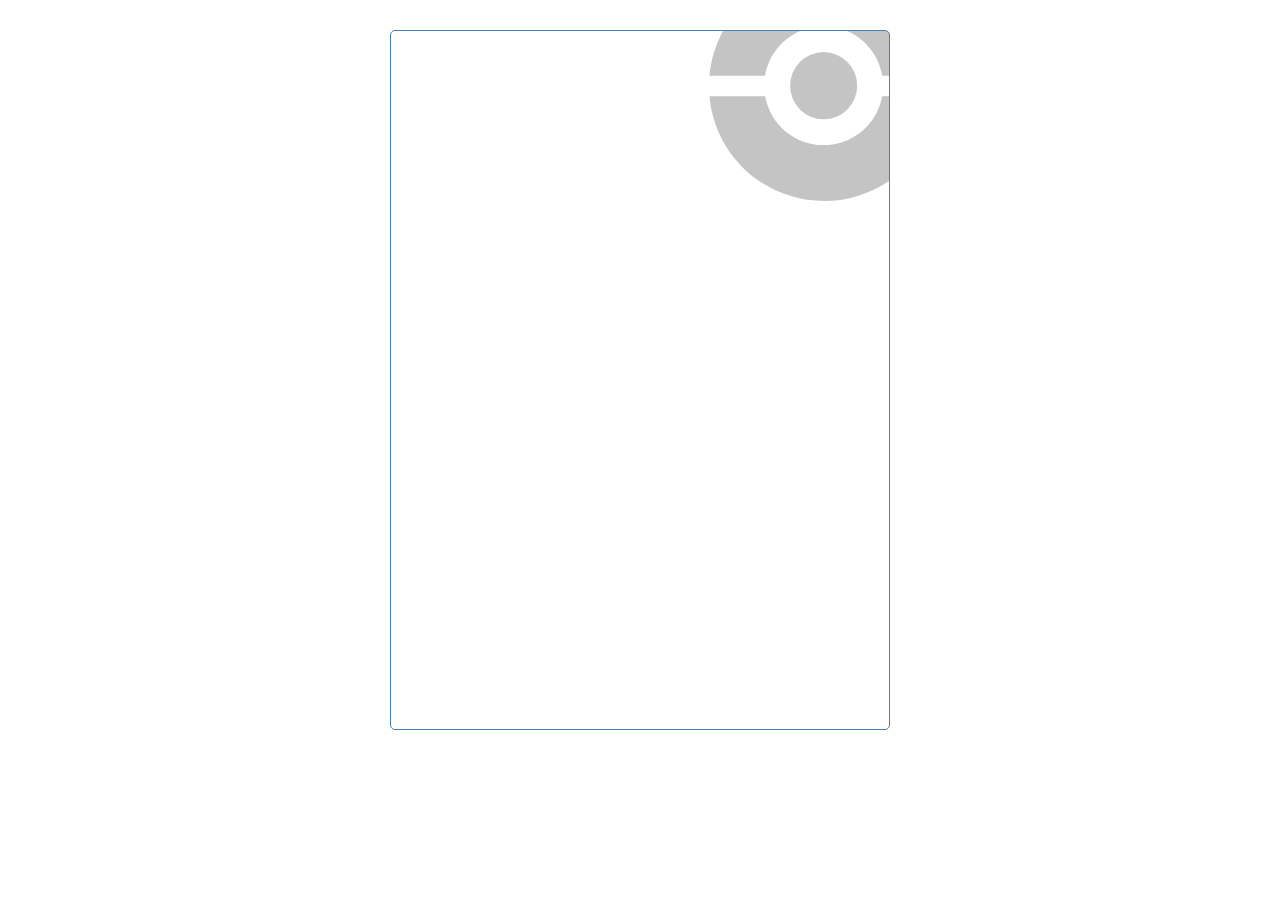
==== index.html @ a1575b73 "correção pokemon" ====
<!doctype html><html lang="en"><head><meta charset="utf-8"/><link rel="icon" href="/favicon.ico"/><meta name="viewport" content="width=device-width,initial-scale=1"/><meta name="theme-color" content="#000000"/><meta name="description" content="Web site created using create-react-app"/><link rel="apple-touch-icon" href="/logo192.png"/><link rel="manifest" href="/manifest.json"/><link rel="stylesheet" href="https://pro.fontawesome.com/releases/v5.10.0/css/all.css" integrity="sha384-AYmEC3Yw5cVb3ZcuHtOA93w35dYTsvhLPVnYs9eStHfGJvOvKxVfELGroGkvsg+p" crossorigin="anonymous"/><title>Pokedex</title><link href="/static/css/main.cee5e65c.chunk.css" rel="stylesheet"></head><body><noscript>Você precisa estar com o javascript habilitado para rodar este APP.</noscript><div id="root"></div><script>!function(e){function t(t){for(var n,i,a=t[0],c=t[1],l=t[2],s=0,p=[];s<a.length;s++)i=a[s],Object.prototype.hasOwnProperty.call(o,i)&&o[i]&&p.push(o[i][0]),o[i]=0;for(n in c)Object.prototype.hasOwnProperty.call(c,n)&&(e[n]=c[n]);for(f&&f(t);p.length;)p.shift()();return u.push.apply(u,l||[]),r()}function r(){for(var e,t=0;t<u.length;t++){for(var r=u[t],n=!0,a=1;a<r.length;a++){var c=r[a];0!==o[c]&&(n=!1)}n&&(u.splice(t--,1),e=i(i.s=r[0]))}return e}var n={},o={1:0},u=[];function i(t){if(n[t])return n[t].exports;var r=n[t]={i:t,l:!1,exports:{}};return e[t].call(r.exports,r,r.exports,i),r.l=!0,r.exports}i.e=function(e){var t=[],r=o[e];if(0!==r)if(r)t.push(r[2]);else{var n=new Promise((function(t,n){r=o[e]=[t,n]}));t.push(r[2]=n);var u,a=document.createElement("script");a.charset="utf-8",a.timeout=120,i.nc&&a.setAttribute("nonce",i.nc),a.src=function(e){return i.p+"static/js/"+({}[e]||e)+"."+{3:"e58de19c"}[e]+".chunk.js"}(e);var c=new Error;u=function(t){a.onerror=a.onload=null,clearTimeout(l);var r=o[e];if(0!==r){if(r){var n=t&&("load"===t.type?"missing":t.type),u=t&&t.target&&t.target.src;c.message="Loading chunk "+e+" failed.\n("+n+": "+u+")",c.name="ChunkLoadError",c.type=n,c.request=u,r[1](c)}o[e]=void 0}};var l=setTimeout((function(){u({type:"timeout",target:a})}),12e4);a.onerror=a.onload=u,document.head.appendChild(a)}return Promise.all(t)},i.m=e,i.c=n,i.d=function(e,t,r){i.o(e,t)||Object.defineProperty(e,t,{enumerable:!0,get:r})},i.r=function(e){"undefined"!=typeof Symbol&&Symbol.toStringTag&&Object.defineProperty(e,Symbol.toStringTag,{value:"Module"}),Object.defineProperty(e,"__esModule",{value:!0})},i.t=function(e,t){if(1&t&&(e=i(e)),8&t)return e;if(4&t&&"object"==typeof e&&e&&e.__esModule)return e;var r=Object.create(null);if(i.r(r),Object.defineProperty(r,"default",{enumerable:!0,value:e}),2&t&&"string"!=typeof e)for(var n in e)i.d(r,n,function(t){return e[t]}.bind(null,n));return r},i.n=function(e){var t=e&&e.__esModule?function(){return e.default}:function(){return e};return i.d(t,"a",t),t},i.o=function(e,t){return Object.prototype.hasOwnProperty.call(e,t)},i.p="/",i.oe=function(e){throw console.error(e),e};var a=this["webpackJsonpestudo-react-inicio"]=this["webpackJsonpestudo-react-inicio"]||[],c=a.push.bind(a);a.push=t,a=a.slice();for(var l=0;l<a.length;l++)t(a[l]);var f=c;r()}([])</script><script src="/static/js/2.9ffd8728.chunk.js"></script><script src="/static/js/main.83543d1d.chunk.js"></script></body></html>
---- static/css/main.cee5e65c.chunk.css ----
@import url(https://fonts.googleapis.com/css2?family=Poppins:wght@300;400&display=swap);@font-face{font-family:"Pokemon";src:url(/static/media/Pokemon\ Solid.5d60be1f.ttf) format("truetype")}@font-face{font-family:"PokemonHollow";src:url(/static/media/Pokemon\ Hollow.47f77ce9.ttf) format("truetype")}*{box-sizing:border-box;margin:0;padding:0}::-webkit-scrollbar{width:5px;cursor:pointer}::-webkit-scrollbar-track{background:#f1f1f1}::-webkit-scrollbar-thumb{background:#888}::-webkit-scrollbar-thumb:hover{background:#555}body{font-family:"Poppins",sans-serif}.app-container{position:relative;height:700px;max-width:100vw;width:500px;min-height:700px;margin:30px auto;overflow:auto;border:1px solid #4682b4;padding:0;border-radius:5px;background-image:url(/static/media/pokeballBackground.727adbba.svg);background-size:230px;background-repeat:no-repeat;background-position:top -60px right -50px;background-color:hsla(0,0%,100%,.15)}.list-container{padding-top:30px;height:100%;width:100%}.header{align-items:center;margin-bottom:20px;height:50px;padding:0 30px}.btn{display:inline-block;background:#000;color:#fff;border:none;padding:10px 20px;margin:5px;border-radius:5px;cursor:pointer;text-decoration:none;font-size:15px;font-family:inherit}.btn:focus{outline:none}.btn:active{-webkit-transform:scale(.98);transform:scale(.98)}.btn-block{display:block;width:100%}.task{background:#f4f4f4;margin:5px;padding:10px 20px;cursor:pointer}.task.reminder{border-left:5px solid green}.task h3{display:flex;align-items:center;justify-content:space-between}.add-form{margin-bottom:40px}.form-control{margin:20px 0}.form-control label{display:block}.form-control input{width:100%;height:40px;margin:5px;padding:3px 7px;font-size:17px}.form-control-check{display:flex;align-items:center;justify-content:space-between}.form-control-check label{flex:1 1}.form-control-check input{flex:2 1;height:20px}.footer{height:50px;width:100%;padding:0 30px}.pokemonList{display:flex;justify-content:space-between;flex-wrap:wrap;height:calc(100% - 70px);overflow-y:auto;padding:10px 30px;scroll-behavior:smooth}.pokemonList a{width:calc(50% - .5rem);text-decoration:none;margin-bottom:20px}.pokemon-container{position:relative;display:flex;width:100%;align-items:center;border-radius:20px;opacity:0;transition:all .5s ease-in-out;overflow:hidden}.pokemonList .pokemon-container{margin-top:20px}.pokemonList .pokemon-container:first-child,.pokemonList .pokemon-container:nth-child(2){margin-top:0}.pokemon-container img{max-width:85%}.pokemon-container{height:140px;cursor:pointer;transition:-webkit-transform .2s;transition:transform .2s;transition:transform .2s,-webkit-transform .2s}.pokemon-container:hover{-webkit-transform:scale(1.05);transform:scale(1.05)}.pokemon-container li{list-style-type:none;background:hsla(0,0%,100%,.5);width:71px;height:30px;display:flex;justify-content:center;align-items:center;border-radius:1.2rem;text-align:center;border:1px solid}.pokemon-container li:nth-child(2){margin-top:.5rem}.pokemon-container[background=green]{background-color:#94fc8d;color:#355c32;border-color:#355c32}.pokemon-container[background=white]{background-color:#f5f5f5;color:#0f0f0f;border-color:#0f0f0f}.pokemon-container[background=black]{background-color:#0f0f0f;color:#f5f5f5;border-color:#f5f5f5}.pokemon-container[background=blue]{background-color:#85bcff;color:#2e4259;border-color:#2e4259}.pokemon-container[background=yellow]{background-color:#fdff75;color:#6f7032;border-color:#6f7032}.pokemon-container[background=red]{background-color:#ff7a7a;color:#632f2f;border-color:#632f2f}.pokemon-container[background=red_700]{background-color:#ff5e5e;color:#541e1e;border-color:#541e1e}.pokemon-container[background=brown]{background-color:#ba8c6e;color:#3d2e25;border-color:#3d2e25}.pokemon-container[background=pink]{background-color:#ff96de;color:#5c3750;border-color:#5c3750}.pokemon-container[background=gray]{background-color:#ccc;color:#343434;border-color:#343434}.pokemon-container[background=purple]{background-color:#cb59ff;color:#3b1a4a;border-color:#3b1a4a}.pokemon-container[background=white_50_transparency],.pokemon-container[background=white_card]{background-color:#fff;color:#000;border-color:#000}.pokemon-container{opacity:1}.pokemon-container .details{position:relative;height:100%;width:100%;z-index:2}.pokemon-container .details .pokemon-types{margin-top:1rem}.poke-name h4{font-family:"PokemonHollow";padding:.5rem 1rem 0;text-transform:capitalize;font-size:1.2rem;font-weight:800;line-height:1.7rem}.pokemon-species{padding:0 0 0 1rem;display:flex;justify-content:space-between}.pokemon-species .image{position:relative;text-align:right;width:100%}.pokemon-species .image img{position:relative}.pokemon-container .pokeballBackground{opacity:.5;position:absolute!important;bottom:-10%;right:-10%;max-width:110%}.pokemonList .bottomLoader{opacity:0;display:flex;flex-direction:column;width:100%;justify-content:center;align-items:center;transition:all .2s}.pokemonList .bottomLoader[loading=true]{opacity:1}.pokemonList .bottomLoader img{max-height:120px}@media only screen and (max-width:768px){.app-container{margin-top:0!important;height:100vh}.pokemonList{padding:20px 10px}.pokemon-container li{width:55px;height:23px;font-size:.7rem}.pokemon-container .details .pokemon-types{margin-top:.5rem}.pokemon-container .pokeballBackground{width:110%}.pokemon-container li:nth-child(2){margin-top:.3rem}}@media only screen and (max-width:768px) and (min-height:900px){.pokemon-container{height:22vw;min-height:140px}.pokemon-container .details .pokemon-types{margin-top:1.5rem}.pokemon-container li{width:71px;height:30px;font-size:1rem}.pokemon-container li:nth-child(2){margin-top:.5rem}}@media only screen and (max-width:411px) and (min-height:729px){.pokemon-container{height:22vw;min-height:140px}.pokemon-container .details .pokemon-types{margin-top:1.5rem}.pokemon-container li{width:71px;height:30px;font-size:1rem}.pokemon-container li:nth-child(2){margin-top:.5rem}}@media only screen and (min-width:530px) and (max-width:540px) and (min-height:719px){.pokemon-container{height:22vw;min-height:140px}.pokemon-container .details .pokemon-types{margin-top:1.5rem}.pokemon-container li{width:71px;height:30px;font-size:1rem}.pokemon-container li:nth-child(2){margin-top:.5rem}.pokemon-container img{max-width:75%}.pokemon-container .pokeballBackground{width:100%}}.pokedetails-page{margin-top:-30px;padding:30px;height:calc(100% + 30px);position:relative;overflow:hidden!important}.pokedetails-page .backgroundDetails{position:absolute;top:-3%;left:0;opacity:.5;max-width:100%}.pokedetails-page[background=green]{background-color:#94fc8d;color:#355c32;border-color:#355c32}.pokedetails-page[background=white]{background-color:#f5f5f5;color:#0f0f0f;border-color:#0f0f0f}.pokedetails-page[background=black]{background-color:#0f0f0f;color:#f5f5f5;border-color:#f5f5f5}.pokedetails-page[background=blue]{background-color:#85bcff;color:#2e4259;border-color:#2e4259}.pokedetails-page[background=yellow]{background-color:#fdff75;color:#6f7032;border-color:#6f7032}.pokedetails-page[background=red]{background-color:#ff7a7a;color:#632f2f;border-color:#632f2f}.pokedetails-page[background=red_700]{background-color:#ff5e5e;color:#541e1e;border-color:#541e1e}.pokedetails-page[background=brown]{background-color:#ba8c6e;color:#3d2e25;border-color:#3d2e25}.pokedetails-page[background=pink]{background-color:#ff96de;color:#5c3750;border-color:#5c3750}.pokedetails-page[background=gray]{background-color:#ccc;color:#343434;border-color:#343434}.pokedetails-page[background=purple]{background-color:#cb59ff;color:#3b1a4a;border-color:#3b1a4a}.pokedetails-page[background=white_50_transparency],.pokedetails-page[background=white_card]{background-color:#fff;color:#000;border-color:#000}.pokedetails-page[background=green] a{color:#355c32;border-color:#355c32}.pokedetails-page[background=white] a{color:#0f0f0f;border-color:#0f0f0f}.pokedetails-page[background=black] a{color:#f5f5f5;border-color:#f5f5f5}.pokedetails-page[background=blue] a{color:#2e4259;border-color:#2e4259}.pokedetails-page[background=yellow] a{color:#6f7032;border-color:#6f7032}.pokedetails-page[background=red] a{color:#632f2f;border-color:#632f2f}.pokedetails-page[background=red_700] a{color:#541e1e;border-color:#541e1e}.pokedetails-page[background=brown] a{color:#3d2e25;border-color:#3d2e25}.pokedetails-page[background=pink] a{color:#5c3750;border-color:#5c3750}.pokedetails-page[background=gray] a{color:#343434;border-color:#343434}.pokedetails-page[background=purple] a{color:#3b1a4a;border-color:#3b1a4a}.pokedetails-page[background=white_50_transparency] a,.pokedetails-page[background=white_card] a{color:#000;border-color:#000}.pokedetails-page a{text-decoration:none;transition:opacity .2s ease-in-out}.pokedetails-page a:hover{opacity:.7}.upper-card{padding-top:30px;min-height:50%;position:relative;font-size:1.2rem;transition:all .4s ease-in-out}.upper-image-container{display:flex;align-items:center;justify-content:center;width:100%;position:absolute;top:0;left:0}.pokemon-image{max-height:220px;position:absolute;bottom:-40px;z-index:2}.pokeball-image{position:absolute;width:200px;opacity:.3;right:-50px;bottom:-35px}.upper-card .details-title-container{display:flex;width:100%;justify-content:space-between;align-items:baseline}.upper-card .details-title .details-name{font-size:2.3rem;font-weight:bolder;text-transform:capitalize}.upper-card .details-sub-title-container{display:flex;width:100%}.upper-card .details-id{font-weight:bolder}.upper-card .details-sub-title-container .details-type{display:flex;width:85px;height:35px;justify-content:center;align-items:center;background-color:hsla(0,0%,100%,.4);font-size:1rem;font-weight:700;border-radius:25px;margin:0}.upper-card .details-sub-title-container .details-type:first-child{margin-right:.5rem}.upper-card .details-sub-title-container .details-type:nth-child(2){margin-left:.5rem}.bottom-card{position:relative;background:hsla(0,0%,100%,.85);height:80%;position:absolute;width:100%;left:0;top:50%;z-index:1;border-top-left-radius:2rem;border-top-right-radius:2rem;padding:50px 30px;transition:all .4s ease-in-out}.bottom-card .bottom-menu{display:flex;justify-content:space-between;align-items:center;position:relative;z-index:3}.bottom-card .bottom-menu .bottom-menu-item{height:2.5rem;list-style:none;cursor:pointer;opacity:.7;transition:all .4 ease-in-out;text-align:center}.bottom-card .bottom-menu .bottom-menu-item:hover{opacity:1}.bottom-card .bottom-menu .bottom-menu-item.selected{opacity:1;border-bottom:2px solid}.bottom-card .bottom-scroll-list{display:flex;padding-top:2rem;width:400%;transition:all .4s ease-in-out}.bottom-card .container-details{position:relative;transition:all .4s ease-in-out;width:calc(100% - 60px)}.bottom-card .details-row{display:flex;width:100%;align-items:center;margin-bottom:.3rem}.bottom-card .details-row .details-description{opacity:.7;font-size:.8rem;text-transform:capitalize}.bottom-card .details-row .details-value{position:absolute;left:50%;text-align:left;font-weight:bolder;font-size:.8rem;width:50%}.bottom-card .details-bottom{margin-top:1rem;margin-bottom:1rem}.bottom-card .barraStatus{position:absolute;left:30%;top:40%;width:70%;height:4px;background-color:rgba(0,0,0,.1);border-radius:10px}.bottom-card .barraCheia{position:relative;left:0;top:0;height:100%;width:100%;max-width:0;background-color:#520404;border-radius:10px}.bottom-card .about-text{font-weight:700;padding-bottom:3rem}.bottom-card .bottomSelector{margin:-50px -30px;padding:50px 30px;position:relative;z-index:10}.bottom-card .details-attributes{transition:opacity .4s ease-in-out}.bottom-card .control-details:hover{cursor:pointer}.animationDelay{transition:all .4s ease-in-out}.pokemon-container{-webkit-animation:slide-up 1s;animation:slide-up 1s}@-webkit-keyframes slide-up{0%{margin-top:100%}to{margin-top:0}}@keyframes slide-up{0%{margin-top:100%}to{margin-top:0}}@media only screen and (max-width:413px){.app-container{margin-top:0!important;height:100vh}.pokemonList{padding:20px 10px}.pokemon-container{height:120px}.pokemon-container li{width:55px;height:23px;font-size:.7rem}.pokemon-container .details .pokemon-types{margin-top:.5rem}.pokemon-container .pokeballBackground{width:110%}.pokemon-container li:nth-child(2){margin-top:.3rem}}@media only screen and (max-width:320px){.pokemon-container{height:100px}.pokemon-container .details .pokemon-types{margin-top:.1rem}.pokemon-container li:nth-child(2){margin-top:.2rem}}@media only screen and (max-width:281px){.pokemon-container li{width:35px;height:17px;font-size:.5rem}}.full-loader{width:100%;min-height:100%;display:flex;background:#fff;flex-direction:column;justify-content:center;align-items:center;position:absolute;top:0;left:0;z-index:9999999;transition:all 1s ease-in-out;opacity:0}.full-loader[loading=true]{opacity:1;transition:all 1s ease-in-out}@-webkit-keyframes textSize{0%{font-size:2rem}50%{font-size:1.5rem}to{font-size:2rem}}@keyframes textSize{0%{font-size:2rem}50%{font-size:1.5rem}to{font-size:2rem}}.full-loader .text-loading{font-family:"PokemonHollow";font-size:2.5rem;color:#852101;font-weight:700;-webkit-animation-name:textSize;animation-name:textSize;-webkit-animation-duration:3s;animation-duration:3s;-webkit-animation-iteration-count:infinite;animation-iteration-count:infinite}.header{font-family:"PokemonHollow";max-width:100%;width:100%;display:flex;flex-direction:row;justify-content:space-between;overflow:hidden}.header h1{line-height:1rem}
/*# sourceMappingURL=main.cee5e65c.chunk.css.map */
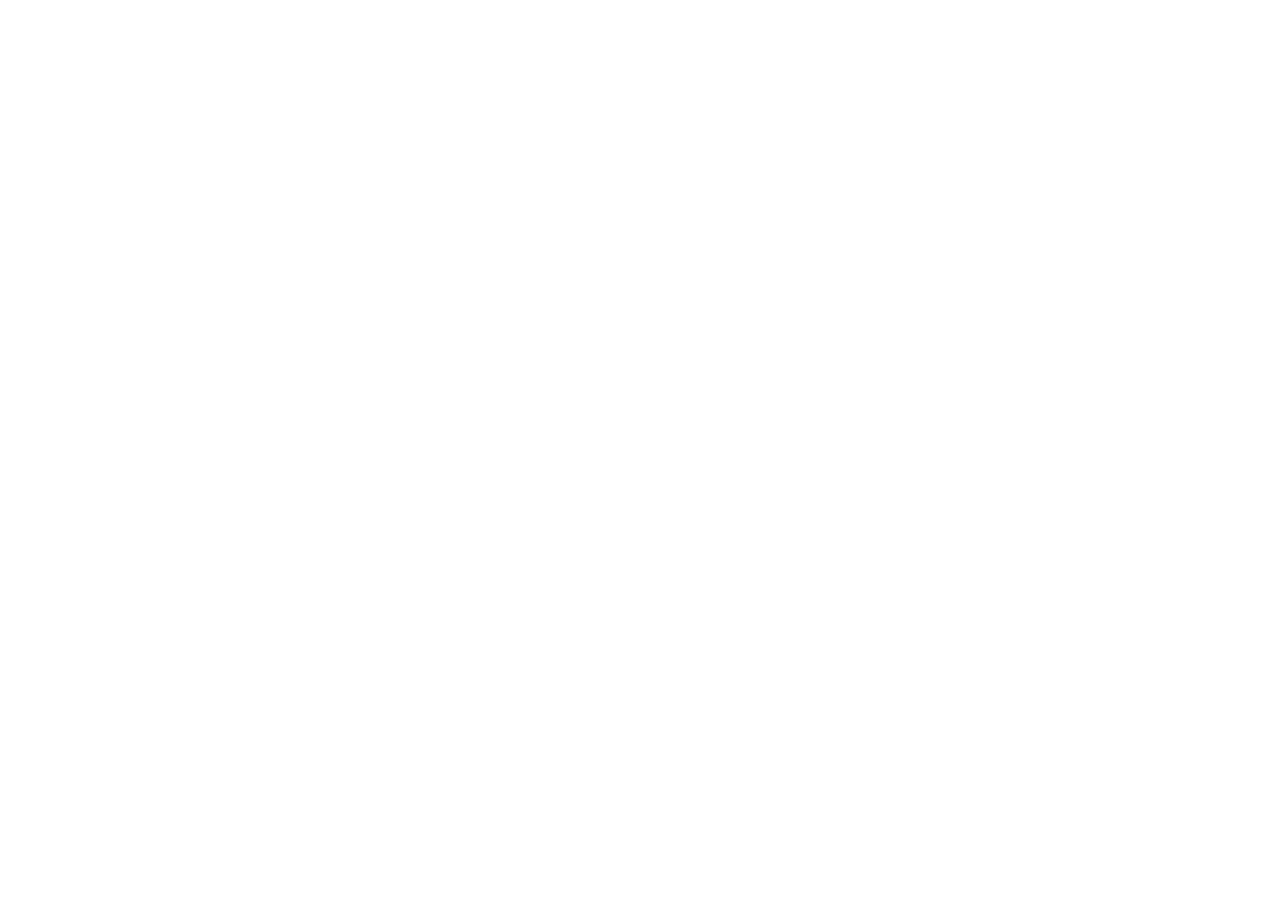
==== commit 613d5b8e: "commit javascript sidescroller" ====
--- a/index.html
+++ b/index.html
@@ -1 +1,21 @@
-<!doctype html><html lang="en"><head><meta charset="utf-8"/><link rel="icon" href="/favicon.ico"/><meta name="viewport" content="width=device-width,initial-scale=1"/><meta name="theme-color" content="#000000"/><meta name="description" content="Web site created using create-react-app"/><link rel="apple-touch-icon" href="/logo192.png"/><link rel="manifest" href="/manifest.json"/><link rel="stylesheet" href="https://pro.fontawesome.com/releases/v5.10.0/css/all.css" integrity="sha384-AYmEC3Yw5cVb3ZcuHtOA93w35dYTsvhLPVnYs9eStHfGJvOvKxVfELGroGkvsg+p" crossorigin="anonymous"/><title>Pokedex</title><link href="/static/css/main.cee5e65c.chunk.css" rel="stylesheet"></head><body><noscript>Você precisa estar com o javascript habilitado para rodar este APP.</noscript><div id="root"></div><script>!function(e){function t(t){for(var n,i,a=t[0],c=t[1],l=t[2],s=0,p=[];s<a.length;s++)i=a[s],Object.prototype.hasOwnProperty.call(o,i)&&o[i]&&p.push(o[i][0]),o[i]=0;for(n in c)Object.prototype.hasOwnProperty.call(c,n)&&(e[n]=c[n]);for(f&&f(t);p.length;)p.shift()();return u.push.apply(u,l||[]),r()}function r(){for(var e,t=0;t<u.length;t++){for(var r=u[t],n=!0,a=1;a<r.length;a++){var c=r[a];0!==o[c]&&(n=!1)}n&&(u.splice(t--,1),e=i(i.s=r[0]))}return e}var n={},o={1:0},u=[];function i(t){if(n[t])return n[t].exports;var r=n[t]={i:t,l:!1,exports:{}};return e[t].call(r.exports,r,r.exports,i),r.l=!0,r.exports}i.e=function(e){var t=[],r=o[e];if(0!==r)if(r)t.push(r[2]);else{var n=new Promise((function(t,n){r=o[e]=[t,n]}));t.push(r[2]=n);var u,a=document.createElement("script");a.charset="utf-8",a.timeout=120,i.nc&&a.setAttribute("nonce",i.nc),a.src=function(e){return i.p+"static/js/"+({}[e]||e)+"."+{3:"e58de19c"}[e]+".chunk.js"}(e);var c=new Error;u=function(t){a.onerror=a.onload=null,clearTimeout(l);var r=o[e];if(0!==r){if(r){var n=t&&("load"===t.type?"missing":t.type),u=t&&t.target&&t.target.src;c.message="Loading chunk "+e+" failed.\n("+n+": "+u+")",c.name="ChunkLoadError",c.type=n,c.request=u,r[1](c)}o[e]=void 0}};var l=setTimeout((function(){u({type:"timeout",target:a})}),12e4);a.onerror=a.onload=u,document.head.appendChild(a)}return Promise.all(t)},i.m=e,i.c=n,i.d=function(e,t,r){i.o(e,t)||Object.defineProperty(e,t,{enumerable:!0,get:r})},i.r=function(e){"undefined"!=typeof Symbol&&Symbol.toStringTag&&Object.defineProperty(e,Symbol.toStringTag,{value:"Module"}),Object.defineProperty(e,"__esModule",{value:!0})},i.t=function(e,t){if(1&t&&(e=i(e)),8&t)return e;if(4&t&&"object"==typeof e&&e&&e.__esModule)return e;var r=Object.create(null);if(i.r(r),Object.defineProperty(r,"default",{enumerable:!0,value:e}),2&t&&"string"!=typeof e)for(var n in e)i.d(r,n,function(t){return e[t]}.bind(null,n));return r},i.n=function(e){var t=e&&e.__esModule?function(){return e.default}:function(){return e};return i.d(t,"a",t),t},i.o=function(e,t){return Object.prototype.hasOwnProperty.call(e,t)},i.p="/",i.oe=function(e){throw console.error(e),e};var a=this["webpackJsonpestudo-react-inicio"]=this["webpackJsonpestudo-react-inicio"]||[],c=a.push.bind(a);a.push=t,a=a.slice();for(var l=0;l<a.length;l++)t(a[l]);var f=c;r()}([])</script><script src="/static/js/2.9ffd8728.chunk.js"></script><script src="/static/js/main.83543d1d.chunk.js"></script></body></html>+<!DOCTYPE html>
+<!--[if lt IE 7]>      <html class="no-js lt-ie9 lt-ie8 lt-ie7"> <![endif]-->
+<!--[if IE 7]>         <html class="no-js lt-ie9 lt-ie8"> <![endif]-->
+<!--[if IE 8]>         <html class="no-js lt-ie9"> <![endif]-->
+<!--[if gt IE 8]>      <html class="no-js"> <!--<![endif]-->
+<html>
+    <head>
+        <meta charset="utf-8">
+        <meta http-equiv="X-UA-Compatible" content="IE=edge">
+        <title>Meus projetos</title>
+        <meta name="description" content="">
+        <meta name="viewport" content="width=device-width, initial-scale=1">
+        <link rel="stylesheet" href="">
+    </head>
+    <body>
+        
+        <script>
+            window.location.url = window.location.url + "/pokedex";
+        </script>
+    </body>
+</html>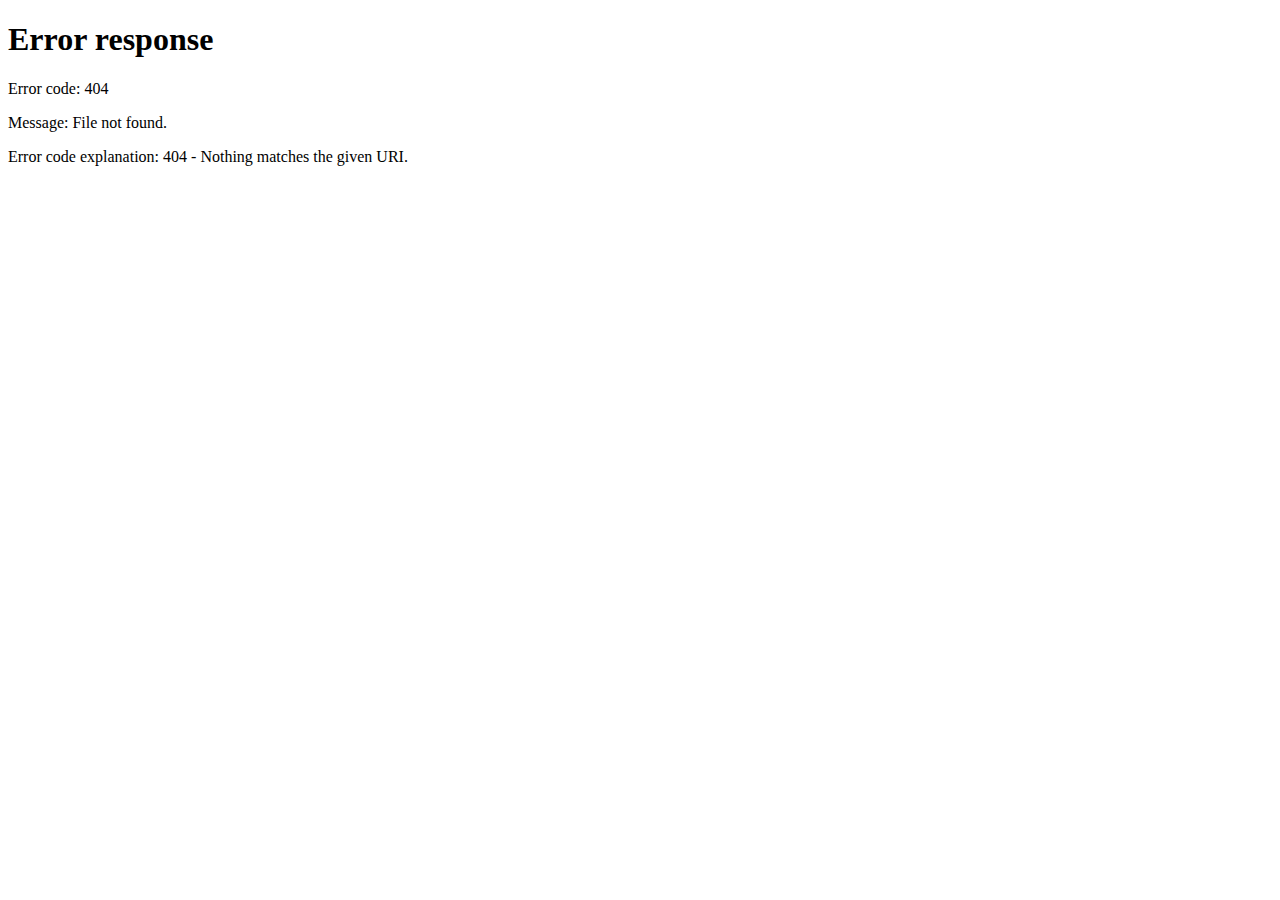
==== commit 3652ae4b: "commit javascript sidescroller" ====
--- a/index.html
+++ b/index.html
@@ -15,7 +15,9 @@
     <body>
         
         <script>
-            window.location.url = window.location.url + "/pokedex";
+            window.onload = () => {
+                window.location.href = window.location.href + "/pokedex";
+            }
         </script>
     </body>
 </html>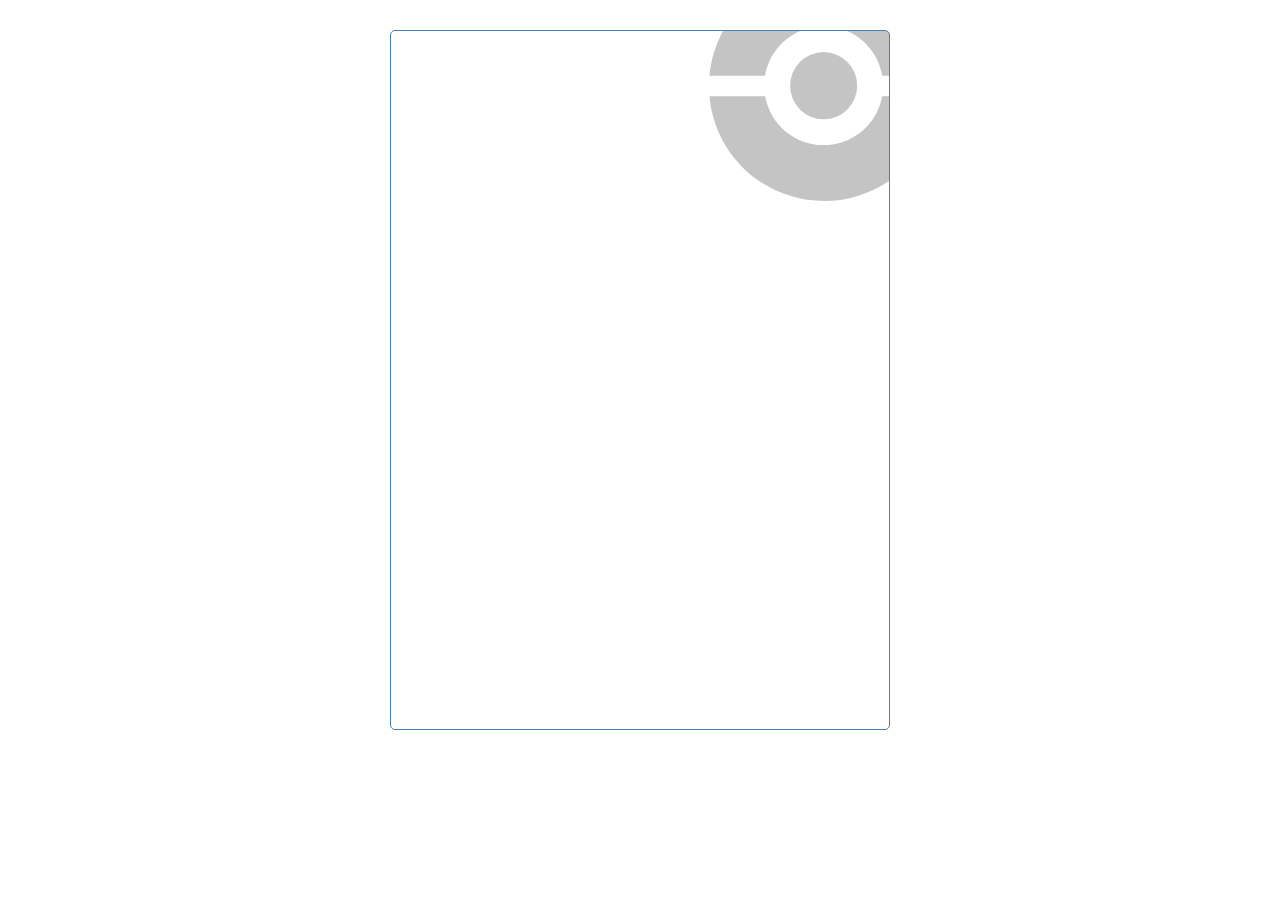
==== commit aa337455: "subindo nova versão da pokedex" ====
--- a/index.html
+++ b/index.html
@@ -1,23 +1 @@
-<!DOCTYPE html>
-<!--[if lt IE 7]>      <html class="no-js lt-ie9 lt-ie8 lt-ie7"> <![endif]-->
-<!--[if IE 7]>         <html class="no-js lt-ie9 lt-ie8"> <![endif]-->
-<!--[if IE 8]>         <html class="no-js lt-ie9"> <![endif]-->
-<!--[if gt IE 8]>      <html class="no-js"> <!--<![endif]-->
-<html>
-    <head>
-        <meta charset="utf-8">
-        <meta http-equiv="X-UA-Compatible" content="IE=edge">
-        <title>Meus projetos</title>
-        <meta name="description" content="">
-        <meta name="viewport" content="width=device-width, initial-scale=1">
-        <link rel="stylesheet" href="">
-    </head>
-    <body>
-        
-        <script>
-            window.onload = () => {
-                window.location.href = window.location.href + "/pokedex";
-            }
-        </script>
-    </body>
-</html>+<!doctype html><html lang="en"><head><meta charset="utf-8"/><link rel="icon" href="./favicon.ico"/><meta name="viewport" content="width=device-width,initial-scale=1"/><meta name="theme-color" content="#000000"/><meta name="description" content="Web site created using create-react-app"/><link rel="apple-touch-icon" href="./logo192.png"/><link rel="manifest" href="./manifest.json"/><link rel="stylesheet" href="https://pro.fontawesome.com/releases/v5.10.0/css/all.css" integrity="sha384-AYmEC3Yw5cVb3ZcuHtOA93w35dYTsvhLPVnYs9eStHfGJvOvKxVfELGroGkvsg+p" crossorigin="anonymous"/><title>Pokedex</title><link href="./static/css/main.463bfade.chunk.css" rel="stylesheet"></head><body><noscript>Você precisa estar com o javascript habilitado para rodar este APP.</noscript><div id="root"></div><script>!function(e){function t(t){for(var n,i,a=t[0],c=t[1],l=t[2],s=0,p=[];s<a.length;s++)i=a[s],Object.prototype.hasOwnProperty.call(o,i)&&o[i]&&p.push(o[i][0]),o[i]=0;for(n in c)Object.prototype.hasOwnProperty.call(c,n)&&(e[n]=c[n]);for(f&&f(t);p.length;)p.shift()();return u.push.apply(u,l||[]),r()}function r(){for(var e,t=0;t<u.length;t++){for(var r=u[t],n=!0,a=1;a<r.length;a++){var c=r[a];0!==o[c]&&(n=!1)}n&&(u.splice(t--,1),e=i(i.s=r[0]))}return e}var n={},o={1:0},u=[];function i(t){if(n[t])return n[t].exports;var r=n[t]={i:t,l:!1,exports:{}};return e[t].call(r.exports,r,r.exports,i),r.l=!0,r.exports}i.e=function(e){var t=[],r=o[e];if(0!==r)if(r)t.push(r[2]);else{var n=new Promise((function(t,n){r=o[e]=[t,n]}));t.push(r[2]=n);var u,a=document.createElement("script");a.charset="utf-8",a.timeout=120,i.nc&&a.setAttribute("nonce",i.nc),a.src=function(e){return i.p+"static/js/"+({}[e]||e)+"."+{3:"ea9a054b"}[e]+".chunk.js"}(e);var c=new Error;u=function(t){a.onerror=a.onload=null,clearTimeout(l);var r=o[e];if(0!==r){if(r){var n=t&&("load"===t.type?"missing":t.type),u=t&&t.target&&t.target.src;c.message="Loading chunk "+e+" failed.\n("+n+": "+u+")",c.name="ChunkLoadError",c.type=n,c.request=u,r[1](c)}o[e]=void 0}};var l=setTimeout((function(){u({type:"timeout",target:a})}),12e4);a.onerror=a.onload=u,document.head.appendChild(a)}return Promise.all(t)},i.m=e,i.c=n,i.d=function(e,t,r){i.o(e,t)||Object.defineProperty(e,t,{enumerable:!0,get:r})},i.r=function(e){"undefined"!=typeof Symbol&&Symbol.toStringTag&&Object.defineProperty(e,Symbol.toStringTag,{value:"Module"}),Object.defineProperty(e,"__esModule",{value:!0})},i.t=function(e,t){if(1&t&&(e=i(e)),8&t)return e;if(4&t&&"object"==typeof e&&e&&e.__esModule)return e;var r=Object.create(null);if(i.r(r),Object.defineProperty(r,"default",{enumerable:!0,value:e}),2&t&&"string"!=typeof e)for(var n in e)i.d(r,n,function(t){return e[t]}.bind(null,n));return r},i.n=function(e){var t=e&&e.__esModule?function(){return e.default}:function(){return e};return i.d(t,"a",t),t},i.o=function(e,t){return Object.prototype.hasOwnProperty.call(e,t)},i.p="./",i.oe=function(e){throw console.error(e),e};var a=this["webpackJsonpestudo-react-inicio"]=this["webpackJsonpestudo-react-inicio"]||[],c=a.push.bind(a);a.push=t,a=a.slice();for(var l=0;l<a.length;l++)t(a[l]);var f=c;r()}([])</script><script src="./static/js/2.1b21d60f.chunk.js"></script><script src="./static/js/main.b8d79874.chunk.js"></script></body></html>--- a/static/css/main.463bfade.chunk.css
+++ b/static/css/main.463bfade.chunk.css
@@ -0,0 +1,2 @@
+@import url(https://fonts.googleapis.com/css2?family=Poppins:wght@300;400&display=swap);@font-face{font-family:"Pokemon";src:url(../../static/media/Pokemon\ Solid.5d60be1f.ttf) format("truetype")}@font-face{font-family:"PokemonHollow";src:url(../../static/media/Pokemon\ Hollow.47f77ce9.ttf) format("truetype")}*{box-sizing:border-box;margin:0;padding:0}::-webkit-scrollbar{width:5px;cursor:pointer}::-webkit-scrollbar-track{background:#f1f1f1}::-webkit-scrollbar-thumb{background:#888}::-webkit-scrollbar-thumb:hover{background:#555}body{font-family:"Poppins",sans-serif}.app-container{position:relative;height:700px;max-width:100vw;width:500px;min-height:700px;margin:30px auto;overflow:auto;border:1px solid #4682b4;padding:0;border-radius:5px;background-image:url(../../static/media/pokeballBackground.727adbba.svg);background-size:230px;background-repeat:no-repeat;background-position:top -60px right -50px;background-color:hsla(0,0%,100%,.15)}.list-container{padding-top:30px;height:100%;width:100%}.header{align-items:center;margin-bottom:20px;height:50px;padding:0 30px}.btn{display:inline-block;background:#000;color:#fff;border:none;padding:10px 20px;margin:5px;border-radius:5px;cursor:pointer;text-decoration:none;font-size:15px;font-family:inherit}.btn:focus{outline:none}.btn:active{-webkit-transform:scale(.98);transform:scale(.98)}.btn-block{display:block;width:100%}.task{background:#f4f4f4;margin:5px;padding:10px 20px;cursor:pointer}.task.reminder{border-left:5px solid green}.task h3{display:flex;align-items:center;justify-content:space-between}.add-form{margin-bottom:40px}.form-control{margin:20px 0}.form-control label{display:block}.form-control input{width:100%;height:40px;margin:5px;padding:3px 7px;font-size:17px}.form-control-check{display:flex;align-items:center;justify-content:space-between}.form-control-check label{flex:1 1}.form-control-check input{flex:2 1;height:20px}.footer{height:50px;width:100%;padding:0 30px}.pokemonList{display:flex;justify-content:space-between;flex-wrap:wrap;height:calc(100% - 70px);overflow-y:auto;padding:10px 30px;scroll-behavior:smooth}.pokemonList a{width:calc(50% - .5rem);text-decoration:none;margin-bottom:20px}.pokemon-container{position:relative;display:flex;width:100%;align-items:center;border-radius:20px;opacity:0;transition:all .5s ease-in-out;overflow:hidden}.pokemonList .pokemon-container{margin-top:20px}.pokemonList .pokemon-container:first-child,.pokemonList .pokemon-container:nth-child(2){margin-top:0}.pokemon-container img{max-width:85%}.pokemon-container{height:140px;cursor:pointer;transition:-webkit-transform .2s;transition:transform .2s;transition:transform .2s,-webkit-transform .2s}.pokemon-container:hover{-webkit-transform:scale(1.05);transform:scale(1.05)}.pokemon-container li{list-style-type:none;background:hsla(0,0%,100%,.5);width:71px;height:30px;display:flex;justify-content:center;align-items:center;border-radius:1.2rem;text-align:center;border:1px solid}.pokemon-container li:nth-child(2){margin-top:.5rem}.pokemon-container[background=green]{background-color:#94fc8d;color:#355c32;border-color:#355c32}.pokemon-container[background=white]{background-color:#f5f5f5;color:#0f0f0f;border-color:#0f0f0f}.pokemon-container[background=black]{background-color:#0f0f0f;color:#f5f5f5;border-color:#f5f5f5}.pokemon-container[background=blue]{background-color:#85bcff;color:#2e4259;border-color:#2e4259}.pokemon-container[background=yellow]{background-color:#fdff75;color:#6f7032;border-color:#6f7032}.pokemon-container[background=red]{background-color:#ff7a7a;color:#632f2f;border-color:#632f2f}.pokemon-container[background=red_700]{background-color:#ff5e5e;color:#541e1e;border-color:#541e1e}.pokemon-container[background=brown]{background-color:#ba8c6e;color:#3d2e25;border-color:#3d2e25}.pokemon-container[background=pink]{background-color:#ff96de;color:#5c3750;border-color:#5c3750}.pokemon-container[background=gray]{background-color:#ccc;color:#343434;border-color:#343434}.pokemon-container[background=purple]{background-color:#cb59ff;color:#3b1a4a;border-color:#3b1a4a}.pokemon-container[background=white_50_transparency],.pokemon-container[background=white_card]{background-color:#fff;color:#000;border-color:#000}.pokemon-container{opacity:1}.pokemon-container .details{position:relative;height:100%;width:100%;z-index:2}.pokemon-container .details .pokemon-types{margin-top:1rem}.poke-name h4{font-family:"PokemonHollow";padding:.5rem 1rem 0;text-transform:capitalize;font-size:1.2rem;font-weight:800;line-height:1.7rem}.pokemon-species{padding:0 0 0 1rem;display:flex;justify-content:space-between}.pokemon-species .image{position:relative;text-align:right;width:100%}.pokemon-species .image img{position:relative}.pokemon-container .pokeballBackground{opacity:.5;position:absolute!important;bottom:-10%;right:-10%;max-width:110%}.pokemonList .bottomLoader{opacity:0;display:flex;flex-direction:column;width:100%;height:70px;justify-content:center;align-items:center;transition:all .2s}.pokemonList .bottomLoader[loading=true]{opacity:1}.pokemonList .bottomLoader img{max-height:100%}@media only screen and (max-width:768px){.app-container{margin-top:0!important;height:100vh}.pokemonList{padding:20px 10px}.pokemon-container li{width:55px;height:23px;font-size:.7rem}.pokemon-container .details .pokemon-types{margin-top:.5rem}.pokemon-container .pokeballBackground{width:110%}.pokemon-container li:nth-child(2){margin-top:.3rem}}@media only screen and (max-width:768px) and (min-height:900px){.pokemon-container{height:22vw;min-height:140px}.pokemon-container .details .pokemon-types{margin-top:1.5rem}.pokemon-container li{width:71px;height:30px;font-size:1rem}.pokemon-container li:nth-child(2){margin-top:.5rem}}@media only screen and (max-width:411px) and (min-height:729px){.pokemon-container{height:22vw;min-height:140px}.pokemon-container .details .pokemon-types{margin-top:1.5rem}.pokemon-container li{width:71px;height:30px;font-size:1rem}.pokemon-container li:nth-child(2){margin-top:.5rem}}@media only screen and (min-width:530px) and (max-width:540px) and (min-height:719px){.pokemon-container{height:22vw;min-height:140px}.pokemon-container .details .pokemon-types{margin-top:1.5rem}.pokemon-container li{width:71px;height:30px;font-size:1rem}.pokemon-container li:nth-child(2){margin-top:.5rem}.pokemon-container img{max-width:75%}.pokemon-container .pokeballBackground{width:100%}}.pokedetails-page{margin-top:-30px;padding:30px;height:calc(100% + 30px);position:relative;overflow:hidden!important}.pokedetails-page .backgroundDetails{position:absolute;top:-3%;left:0;opacity:.5;max-width:100%}.pokedetails-page[background=green]{background-color:#94fc8d;color:#355c32;border-color:#355c32}.pokedetails-page[background=white]{background-color:#f5f5f5;color:#0f0f0f;border-color:#0f0f0f}.pokedetails-page[background=black]{background-color:#0f0f0f;color:#f5f5f5;border-color:#f5f5f5}.pokedetails-page[background=blue]{background-color:#85bcff;color:#2e4259;border-color:#2e4259}.pokedetails-page[background=yellow]{background-color:#fdff75;color:#6f7032;border-color:#6f7032}.pokedetails-page[background=red]{background-color:#ff7a7a;color:#632f2f;border-color:#632f2f}.pokedetails-page[background=red_700]{background-color:#ff5e5e;color:#541e1e;border-color:#541e1e}.pokedetails-page[background=brown]{background-color:#ba8c6e;color:#3d2e25;border-color:#3d2e25}.pokedetails-page[background=pink]{background-color:#ff96de;color:#5c3750;border-color:#5c3750}.pokedetails-page[background=gray]{background-color:#ccc;color:#343434;border-color:#343434}.pokedetails-page[background=purple]{background-color:#cb59ff;color:#3b1a4a;border-color:#3b1a4a}.pokedetails-page[background=white_50_transparency],.pokedetails-page[background=white_card]{background-color:#fff;color:#000;border-color:#000}.pokedetails-page[background=green] a{color:#355c32;border-color:#355c32}.pokedetails-page[background=white] a{color:#0f0f0f;border-color:#0f0f0f}.pokedetails-page[background=black] a{color:#f5f5f5;border-color:#f5f5f5}.pokedetails-page[background=blue] a{color:#2e4259;border-color:#2e4259}.pokedetails-page[background=yellow] a{color:#6f7032;border-color:#6f7032}.pokedetails-page[background=red] a{color:#632f2f;border-color:#632f2f}.pokedetails-page[background=red_700] a{color:#541e1e;border-color:#541e1e}.pokedetails-page[background=brown] a{color:#3d2e25;border-color:#3d2e25}.pokedetails-page[background=pink] a{color:#5c3750;border-color:#5c3750}.pokedetails-page[background=gray] a{color:#343434;border-color:#343434}.pokedetails-page[background=purple] a{color:#3b1a4a;border-color:#3b1a4a}.pokedetails-page[background=white_50_transparency] a,.pokedetails-page[background=white_card] a{color:#000;border-color:#000}.pokedetails-page a{text-decoration:none;transition:opacity .2s ease-in-out}.pokedetails-page a:hover{opacity:.7}.upper-card{padding-top:30px;min-height:50%;position:relative;font-size:1.2rem;transition:all .4s ease-in-out}.upper-image-container{display:flex;align-items:center;justify-content:center;width:100%;position:absolute;top:0;left:0}.pokemon-image{max-height:220px;position:absolute;bottom:-40px;z-index:2}.pokeball-image{position:absolute;width:200px;opacity:.3;right:-50px;bottom:-35px}.upper-card .details-title-container{display:flex;width:100%;justify-content:space-between;align-items:baseline}.upper-card .details-title .details-name{font-size:2.3rem;font-weight:bolder;text-transform:capitalize}.upper-card .details-sub-title-container{display:flex;width:100%}.upper-card .details-id{font-weight:bolder}.upper-card .details-sub-title-container .details-type{display:flex;width:85px;height:35px;justify-content:center;align-items:center;background-color:hsla(0,0%,100%,.4);font-size:1rem;font-weight:700;border-radius:25px;margin:0}.upper-card .details-sub-title-container .details-type:first-child{margin-right:.5rem}.upper-card .details-sub-title-container .details-type:nth-child(2){margin-left:.5rem}.bottom-card{position:relative;background:hsla(0,0%,100%,.85);height:80%;position:absolute;width:100%;left:0;top:50%;z-index:1;border-top-left-radius:2rem;border-top-right-radius:2rem;padding:50px 30px;transition:all .4s ease-in-out}.bottom-card .bottom-menu{display:flex;justify-content:space-between;align-items:center;position:relative;z-index:3}.bottom-card .bottom-menu .bottom-menu-item{height:2.5rem;list-style:none;cursor:pointer;opacity:.7;transition:all .4 ease-in-out;text-align:center}.bottom-card .bottom-menu .bottom-menu-item:hover{opacity:1}.bottom-card .bottom-menu .bottom-menu-item.selected{opacity:1;border-bottom:2px solid}.bottom-card .bottom-scroll-list{display:flex;padding-top:2rem;width:400%;transition:all .4s ease-in-out}.bottom-card .container-details{position:relative;transition:all .4s ease-in-out;width:calc(100% - 60px)}.bottom-card .details-row{display:flex;width:100%;align-items:center;margin-bottom:.3rem}.bottom-card .details-row .details-description{opacity:.7;font-size:.8rem;text-transform:capitalize}.bottom-card .details-row .details-value{position:absolute;left:50%;text-align:left;font-weight:bolder;font-size:.8rem;width:50%}.bottom-card .details-bottom{margin-top:1rem;margin-bottom:1rem}.bottom-card .barraStatus{position:absolute;left:30%;top:40%;width:70%;height:4px;background-color:rgba(0,0,0,.1);border-radius:10px}.bottom-card .barraCheia{position:relative;left:0;top:0;height:100%;width:100%;max-width:0;background-color:#520404;border-radius:10px}.bottom-card .about-text{font-weight:700;padding-bottom:3rem}.bottom-card .bottomSelector{margin:-50px -30px;padding:50px 30px;position:relative;z-index:10}.bottom-card .details-attributes{transition:opacity .4s ease-in-out}.bottom-card .control-details:hover{cursor:pointer}.animationDelay{transition:all .4s ease-in-out}.pokemon-container{-webkit-animation:slide-up 1s;animation:slide-up 1s}@-webkit-keyframes slide-up{0%{margin-top:100%}to{margin-top:0}}@keyframes slide-up{0%{margin-top:100%}to{margin-top:0}}@media only screen and (max-width:413px){.app-container{margin-top:0!important;height:100vh}.pokemonList{padding:20px 10px}.pokemon-container{height:120px}.pokemon-container li{width:55px;height:23px;font-size:.7rem}.pokemon-container .details .pokemon-types{margin-top:.5rem}.pokemon-container .pokeballBackground{width:110%}.pokemon-container li:nth-child(2){margin-top:.3rem}}@media only screen and (max-width:320px){.pokemon-container{height:100px}.pokemon-container .details .pokemon-types{margin-top:.1rem}.pokemon-container li:nth-child(2){margin-top:.2rem}}@media only screen and (max-width:281px){.pokemon-container li{width:35px;height:17px;font-size:.5rem}}.full-loader{width:100%;min-height:100%;display:flex;background:#fff;flex-direction:column;justify-content:center;align-items:center;position:absolute;top:0;left:0;z-index:9999999;transition:all 1s ease-in-out;opacity:0}.full-loader[loading=true]{opacity:1;transition:all 1s ease-in-out}@-webkit-keyframes textSize{0%{font-size:2rem}50%{font-size:1.5rem}to{font-size:2rem}}@keyframes textSize{0%{font-size:2rem}50%{font-size:1.5rem}to{font-size:2rem}}.full-loader .text-loading{font-family:"PokemonHollow";font-size:2.5rem;color:#852101;font-weight:700;-webkit-animation-name:textSize;animation-name:textSize;-webkit-animation-duration:3s;animation-duration:3s;-webkit-animation-iteration-count:infinite;animation-iteration-count:infinite}.header{font-family:"PokemonHollow";max-width:100%;width:100%;display:flex;flex-direction:row;justify-content:space-between;overflow:hidden}.header h1{line-height:1rem}
+/*# sourceMappingURL=main.463bfade.chunk.css.map */